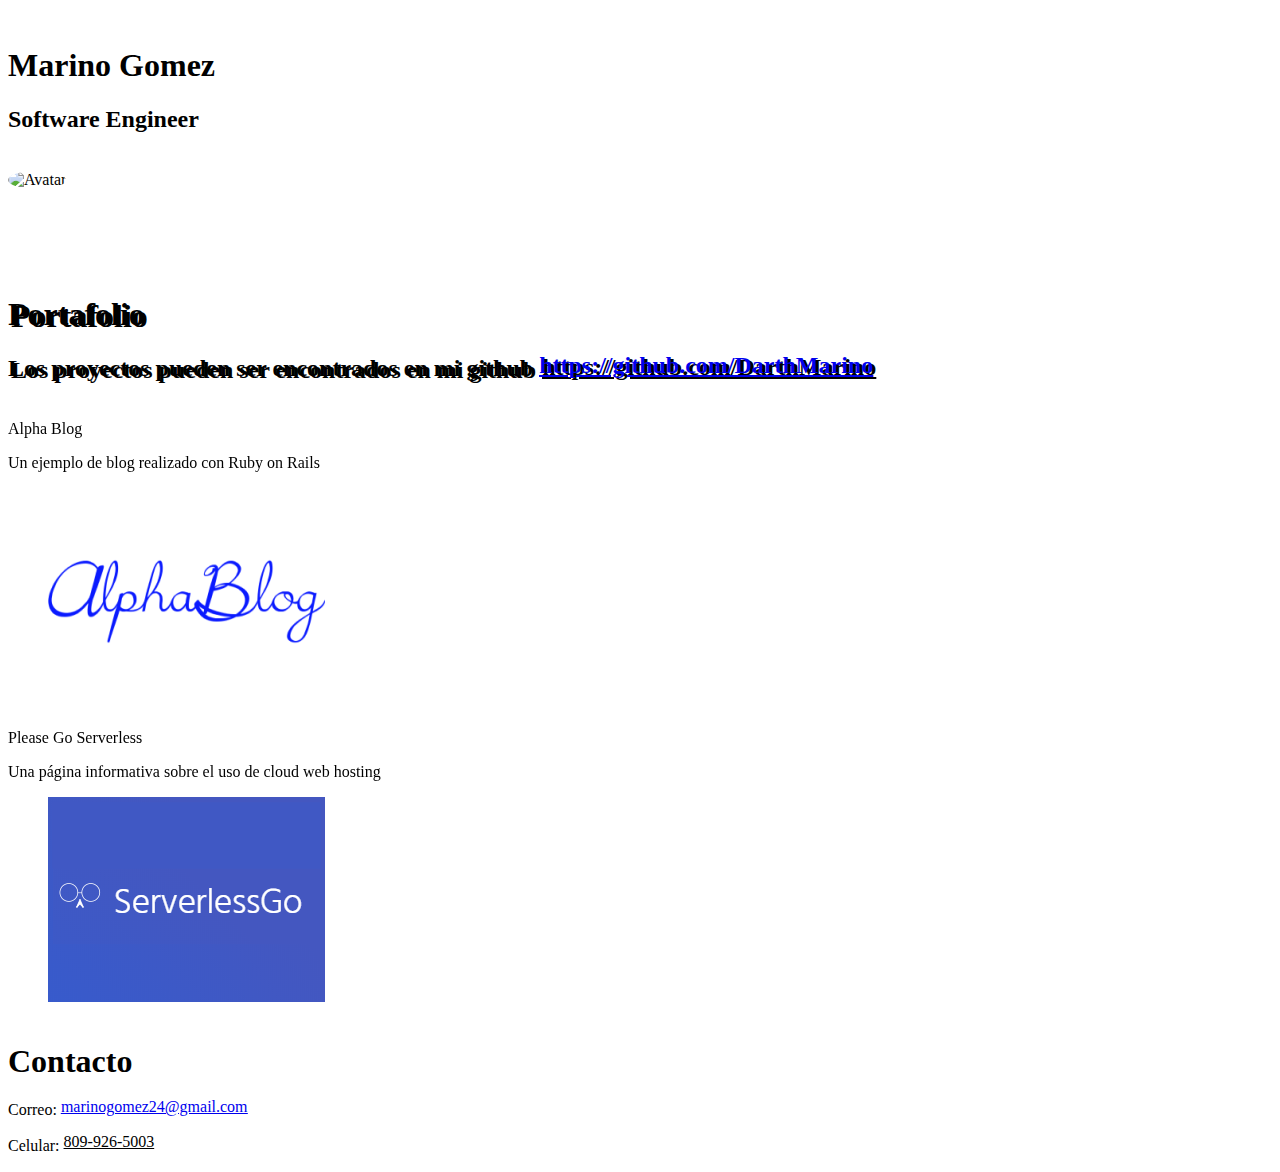
==== index.html @ 55f90006 "Fixed Locations" ====
<!DOCTYPE html>
<html>
  <head>
    <meta charset="utf-8">
    <meta name="viewport" content="width=device-width, initial-scale=1">
    <title>MaghiWorks</title>
    <link rel="stylesheet" href="https://cdn.jsdelivr.net/npm/bulma@0.8.0/css/bulma.min.css">
    <link rel="stylesheet" type="text/css" href="styles.css">
    <script defer src="https://use.fontawesome.com/releases/v5.3.1/js/all.js"></script>
    <script src="https://ajax.googleapis.com/ajax/libs/jquery/3.1.0/jquery.min.js"></script>
    <script src="home.js"></script>
  </head>
  <body>

    <section class="hero is-medium is-black has-bg-img fade-scroll">
      <div class="hero-body-padding-large fade-in">
        <br>
        <div class="container has-text-centered">
          <h1 class="title">
            Marino Gomez
          </h1>
          <h2 class="subtitle">
            Software Engineer
          </h2>
        </div>
        <br>
        <div class="container has-text-centered">
          <div class="img-profile"> 
            <img class="img-profile" src="/images/imgavatar.png" alt="Avatar" style="width:200px">
          </div>
        </div>
      </div>
    </section>

    <section class="section animated fadeInUp">
      <div class="tile is-ancestor">
        <div class="tile is-parent is-vertical">
          <article class="tile is-child box has-background-white-ter">
            <p class="title">About Me</p>
            <p class="subtitle">Soy un estudiante de Ingeniería de Software, y 
              actualmente me desenvuelvo en el área de Desarrollo Web, el lenguaje de 
              programación que más utilizo es Ruby y Javascript.
              Tengo conocimientos sobre CRUD, algoritmos y estructuras de datos, los cuales utilizo en mis proyectos personales.
              </p>
          </article>
        </div>
      </div>
    </section>
    <section style="background-position:0%;text-shadow:3px 2px #000000;" class="hero is-primary has-bg-img">
      <div class="hero-body">
        <div class="container">
          <h1 class="title">
            Portafolio
          </h1>
          <h2 class="subtitle">
            Los proyectos pueden ser encontrados en mi github 
            <a style="bottom:5px" class ="hvr-outline-in" href="https://github.com/DarthMarino"><u > https://github.com/DarthMarino</u> </a>
          </h2>
        </div>
      </div>
    </section>
    <section class="section">
      <div class="tile is-ancestor">
        <div class="tile is-parent">
          <div class="tile is-child box hvr-hang has-background-white-ter">
            <p class="title">Alpha Blog</p>
            <p class="subtitle">Un ejemplo de blog realizado con Ruby on Rails</p>
            <a href="https://maghiworks-blogapp.herokuapp.com/">
              <figure class="image hvr-outline-in">
                <img src="images/App1.png">
              </figure>
            </a>
          </div>
        </div>
        <div class="tile is-parent">
          <div class="tile is-child box hvr-hang has-background-white-ter">
            <p class="title">Please Go Serverless</p>
            <p class="subtitle">Una página informativa sobre el uso de cloud web hosting</p>
            <a href="https://darthmarino.github.io/PleaseGoServerless/">
              <figure class="image hvr-outline-in">
                <img src="images/App2.png">
              </figure>
            </a>
          </div>
        </div>
      </div>
    </section>
    <section style="background-position:bottom left" class="hero is-primary is-black has-bg-img">
      <div class="hero-body">
        <div class="container">
          <h1 class="title">
            Contacto
          </h1>
          <div class="subtitle">
            <p>
              Correo:
              <a style="bottom:5px" class ="hvr-outline-in" href="mailto:marinogomez24@gmail.com"><u>marinogomez24@gmail.com</u> </a>
            </p>
            <p >
              Celular:
              <a style="bottom:5px" class ="hvr-outline-in"><u>809-926-5003</u> </a>
            </p>
          </div>
        </div>
      </div>
    </section>

  </body>
</html>
---- styles.css ----
.has-bg-img {
    background-image: url(/images/heroBG.jpg);
    background-size: 100%;
    display: block;
    width: 100%;
    height: 100%;
    z-index: -2;
    }

.img-profile {
    border-radius: 50%;
}

.fade-in{
    animation:opac 1.2s
}@keyframes opac{from{opacity:0} to{opacity:1}}

.center{
  margin : 0 auto;
  text-align : center;
}

/* Animation */

@keyframes fadeInUp {
    from {
        transform: translate3d(0,40px,0)
    }

    to {
        transform: translate3d(0,0,0);
        opacity: 1
    }
}

@-webkit-keyframes fadeInUp {
    from {
        transform: translate3d(0,40px,0)
    }

    to {
        transform: translate3d(0,0,0);
        opacity: 1
    }
}

.animated {
    animation-duration: 1s;
    animation-fill-mode: both;
    -webkit-animation-duration: 1s;
    -webkit-animation-fill-mode: both
}

.fadeInUp {
    opacity: 0;
    animation-name: fadeInUp;
    -webkit-animation-name: fadeInUp;
}

/* Hang Effect for images*/
@-webkit-keyframes hvr-hang {
    0% {
      -webkit-transform: translateY(8px);
      transform: translateY(8px);
    }
    50% {
      -webkit-transform: translateY(4px);
      transform: translateY(4px);
    }
    100% {
      -webkit-transform: translateY(8px);
      transform: translateY(8px);
    }
  }
  @keyframes hvr-hang {
    0% {
      -webkit-transform: translateY(8px);
      transform: translateY(8px);
    }
    50% {
      -webkit-transform: translateY(4px);
      transform: translateY(4px);
    }
    100% {
      -webkit-transform: translateY(8px);
      transform: translateY(8px);
    }
  }
  @-webkit-keyframes hvr-hang-sink {
    100% {
      -webkit-transform: translateY(8px);
      transform: translateY(8px);
    }
  }
  @keyframes hvr-hang-sink {
    100% {
      -webkit-transform: translateY(8px);
      transform: translateY(8px);
    }
  }
  .hvr-hang {
    display: inline-block;
    vertical-align: middle;
    -webkit-transform: perspective(1px) translateZ(0);
    transform: perspective(1px) translateZ(0);
  }
  .hvr-hang:hover, .hvr-hang:focus, .hvr-hang:active {
    -webkit-animation-name: hvr-hang-sink, hvr-hang;
    animation-name: hvr-hang-sink, hvr-hang;
    -webkit-animation-duration: .3s, 1.5s;
    animation-duration: .3s, 1.5s;
    -webkit-animation-delay: 0s, .3s;
    animation-delay: 0s, .3s;
    -webkit-animation-timing-function: ease-out, ease-in-out;
    animation-timing-function: ease-out, ease-in-out;
    -webkit-animation-iteration-count: 1, infinite;
    animation-iteration-count: 1, infinite;
    -webkit-animation-fill-mode: forwards;
    animation-fill-mode: forwards;
    -webkit-animation-direction: normal, alternate;
    animation-direction: normal, alternate;
  }

  /* Outline In Effect */
.hvr-outline-in {
  vertical-align: middle;
  -webkit-transform: perspective(1px) translateZ(0);
  transform: perspective(1px) translateZ(0);
  box-shadow: 0 0 1px rgba(0, 0, 0, 0);
  position: relative;
}
.hvr-outline-in:before {
  pointer-events: none;
  content: '';
  position: absolute;
  border: #e1e1e1 solid 4px;
  top: -16px;
  right: -16px;
  bottom: -16px;
  left: -16px;
  opacity: 0;
  -webkit-transition-duration: 0.3s;
  transition-duration: 0.3s;
  -webkit-transition-property: top, right, bottom, left;
  transition-property: top, right, bottom, left;
}
.hvr-outline-in:hover:before, .hvr-outline-in:focus:before, .hvr-outline-in:active:before {
  top: -8px;
  right: -8px;
  bottom: -8px;
  left: -8px;
  opacity: 1;
}
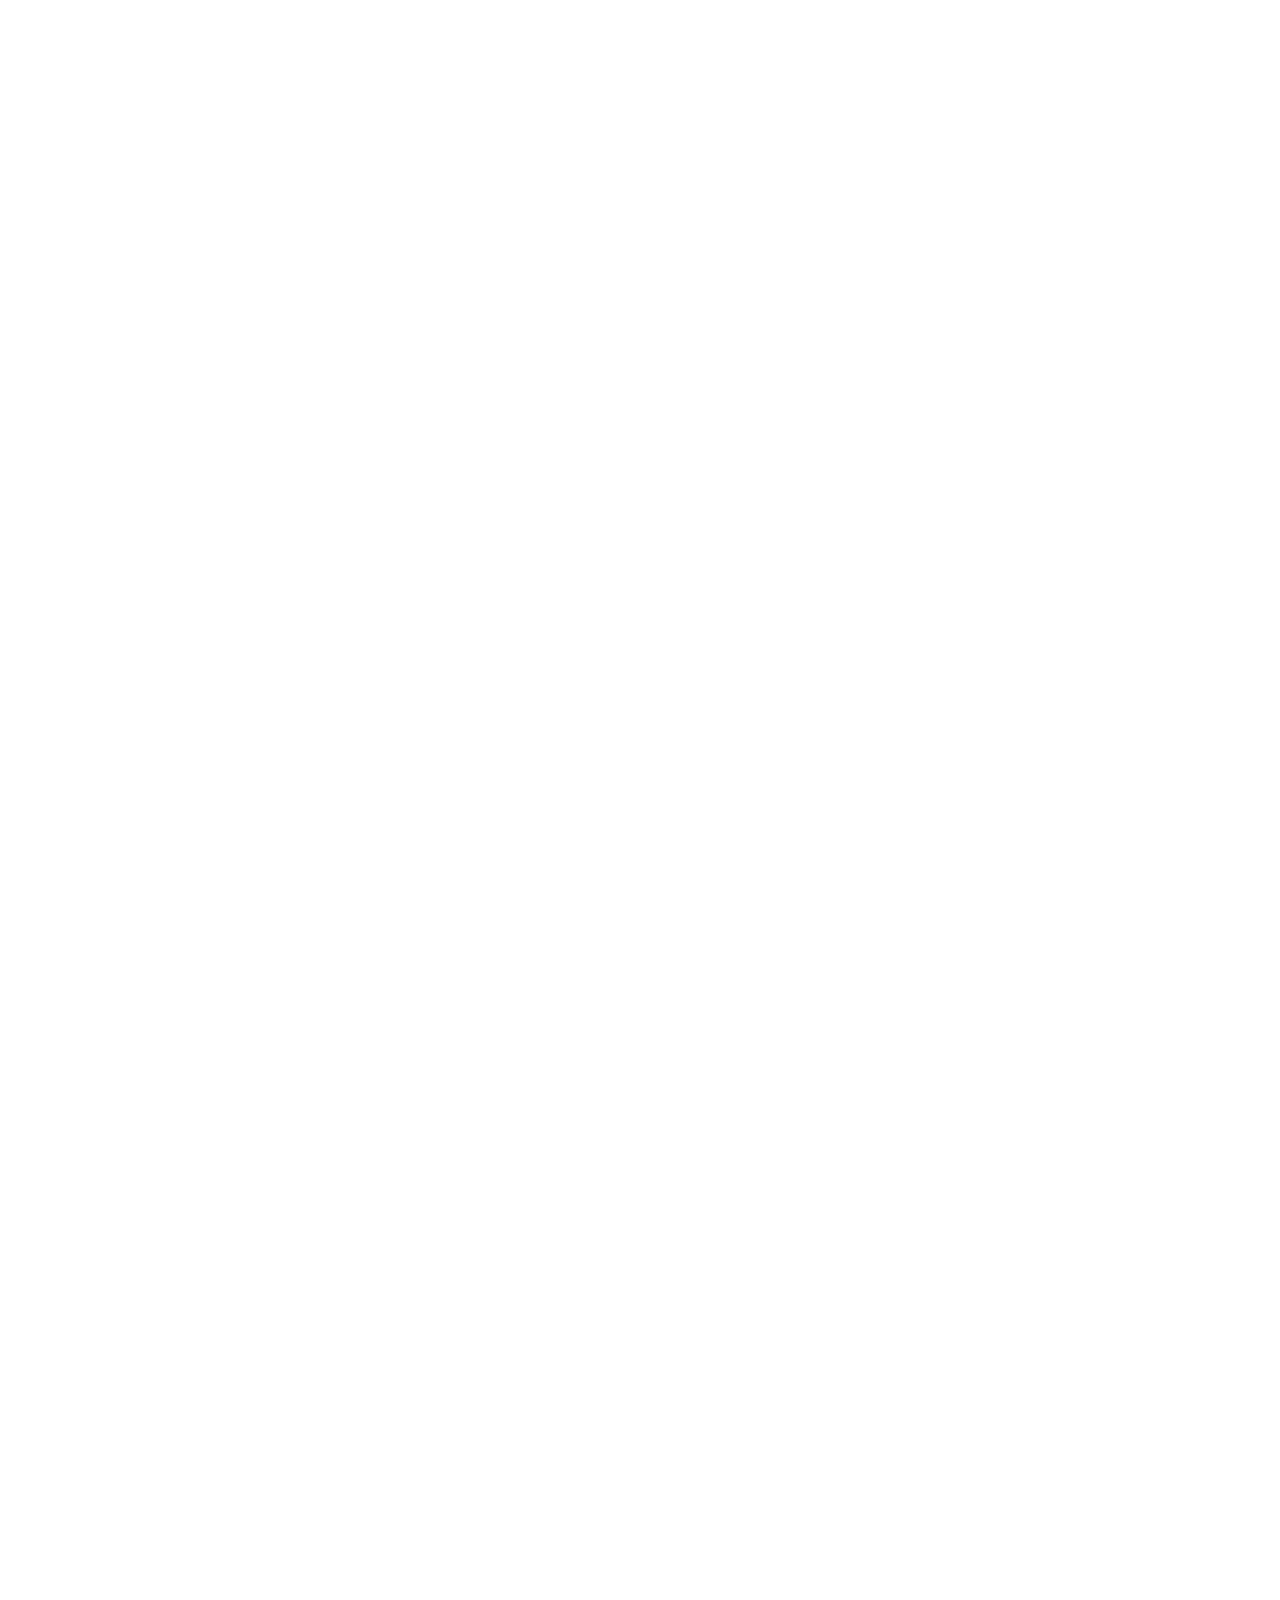
==== commit 16f396f5: "1.1.1" ====
--- a/index.html
+++ b/index.html
@@ -12,7 +12,7 @@
   </head>
   <body>
 
-    <section class="hero is-medium is-black has-bg-img fade-scroll">
+    <section class="hero is-medium is-black has-bg-img fade-scroll animated fadeInUp">
       <div class="hero-body-padding-large fade-in">
         <br>
         <div class="container has-text-centered">
@@ -26,17 +26,17 @@
         <br>
         <div class="container has-text-centered">
           <div class="img-profile"> 
-            <img class="img-profile" src="/images/imgavatar.png" alt="Avatar" style="width:200px">
+            <img class="img-profile" src="images/imgavatar.png" alt="Avatar" style="width:200px">
           </div>
         </div>
       </div>
     </section>
 
-    <section class="section animated fadeInUp">
+    <section class="section fade-scroll animated fadeInUp">
       <div class="tile is-ancestor">
-        <div class="tile is-parent is-vertical">
+        <div class="tile is-parent is-vertical hvr-hang">
           <article class="tile is-child box has-background-white-ter">
-            <p class="title">About Me</p>
+            <p class="title">Sobre Mí</p>
             <p class="subtitle">Soy un estudiante de Ingeniería de Software, y 
               actualmente me desenvuelvo en el área de Desarrollo Web, el lenguaje de 
               programación que más utilizo es Ruby y Javascript.
@@ -46,7 +46,8 @@
         </div>
       </div>
     </section>
-    <section style="background-position:0%;text-shadow:3px 2px #000000;" class="hero is-primary has-bg-img">
+
+    <section style="background-position:0%;text-shadow:3px 2px #000000;" class="hero is-primary has-bg-img fade-scroll animated fadeInUp">
       <div class="hero-body">
         <div class="container">
           <h1 class="title">
@@ -59,7 +60,8 @@
         </div>
       </div>
     </section>
-    <section class="section">
+
+    <section class="section fade-scroll animated fadeInUp">
       <div class="tile is-ancestor">
         <div class="tile is-parent">
           <div class="tile is-child box hvr-hang has-background-white-ter">
@@ -85,7 +87,56 @@
         </div>
       </div>
     </section>
-    <section style="background-position:bottom left" class="hero is-primary is-black has-bg-img">
+
+    <section style="background-position:0% 40%;text-shadow:3px 2px #000000;" class="hero is-primary has-bg-img fade-scroll animated fadeInUp">
+      <div class="hero-body">
+        <div class="container">
+          <h1 class="title">
+            Habilidades
+          </h1>
+          <h2 class="subtitle">
+            Áreas en las que me desenvuelvo. 
+          </h2>
+        </div>
+      </div>
+    </section>
+
+    <section class="section fade-scroll animated fadeInUp">
+      <div class="columns">
+        <div id= "rubyBox" class="column is-full hvr-hang">
+          <div class="box">
+            <p class="title is-5">Ruby</p>
+            <p class="subtitle">Lenguaje de programación dinámico y de código abierto enfocado en ser simple y productivo.</p>
+          </div>
+        </div>
+      </div>
+      <div class="columns">
+        <div id= "jsBox" class="column is-full hvr-hang">
+          <div class="box">
+            <p class="title is-5">Javascript</p>
+            <p class="subtitle">Lenguaje de programación interpretado por los navaegadores y usado para desarrollo y diseño de sitios web.</p>
+          </div>
+        </div>
+      </div>
+      <div class="columns">
+        <div id= "htmlBox" class="column is-full hvr-hang">
+          <div class="box">
+            <p class="title is-5">HTML</p>
+            <p class="subtitle">Lenguaje de marcado usado para codificar un documento, que usando texto incorrpora etiquetas con información adicional.</p>
+          </div>
+        </div>
+      </div>
+      <div class="columns">
+        <div id= "cssBox" class="column is-full hvr-hang">
+          <div class="box">
+            <p class="title is-5">CSS</p>
+            <p class="subtitle">Lenguaje de diseño gráfico para definir y crear la presentación de un documento.</p>
+          </div>
+        </div>
+      </div>
+    </section>
+
+    <section style="background-position:bottom left" class="hero is-primary is-black has-bg-img fade-scroll animated fadeInUp">
       <div class="hero-body">
         <div class="container">
           <h1 class="title">
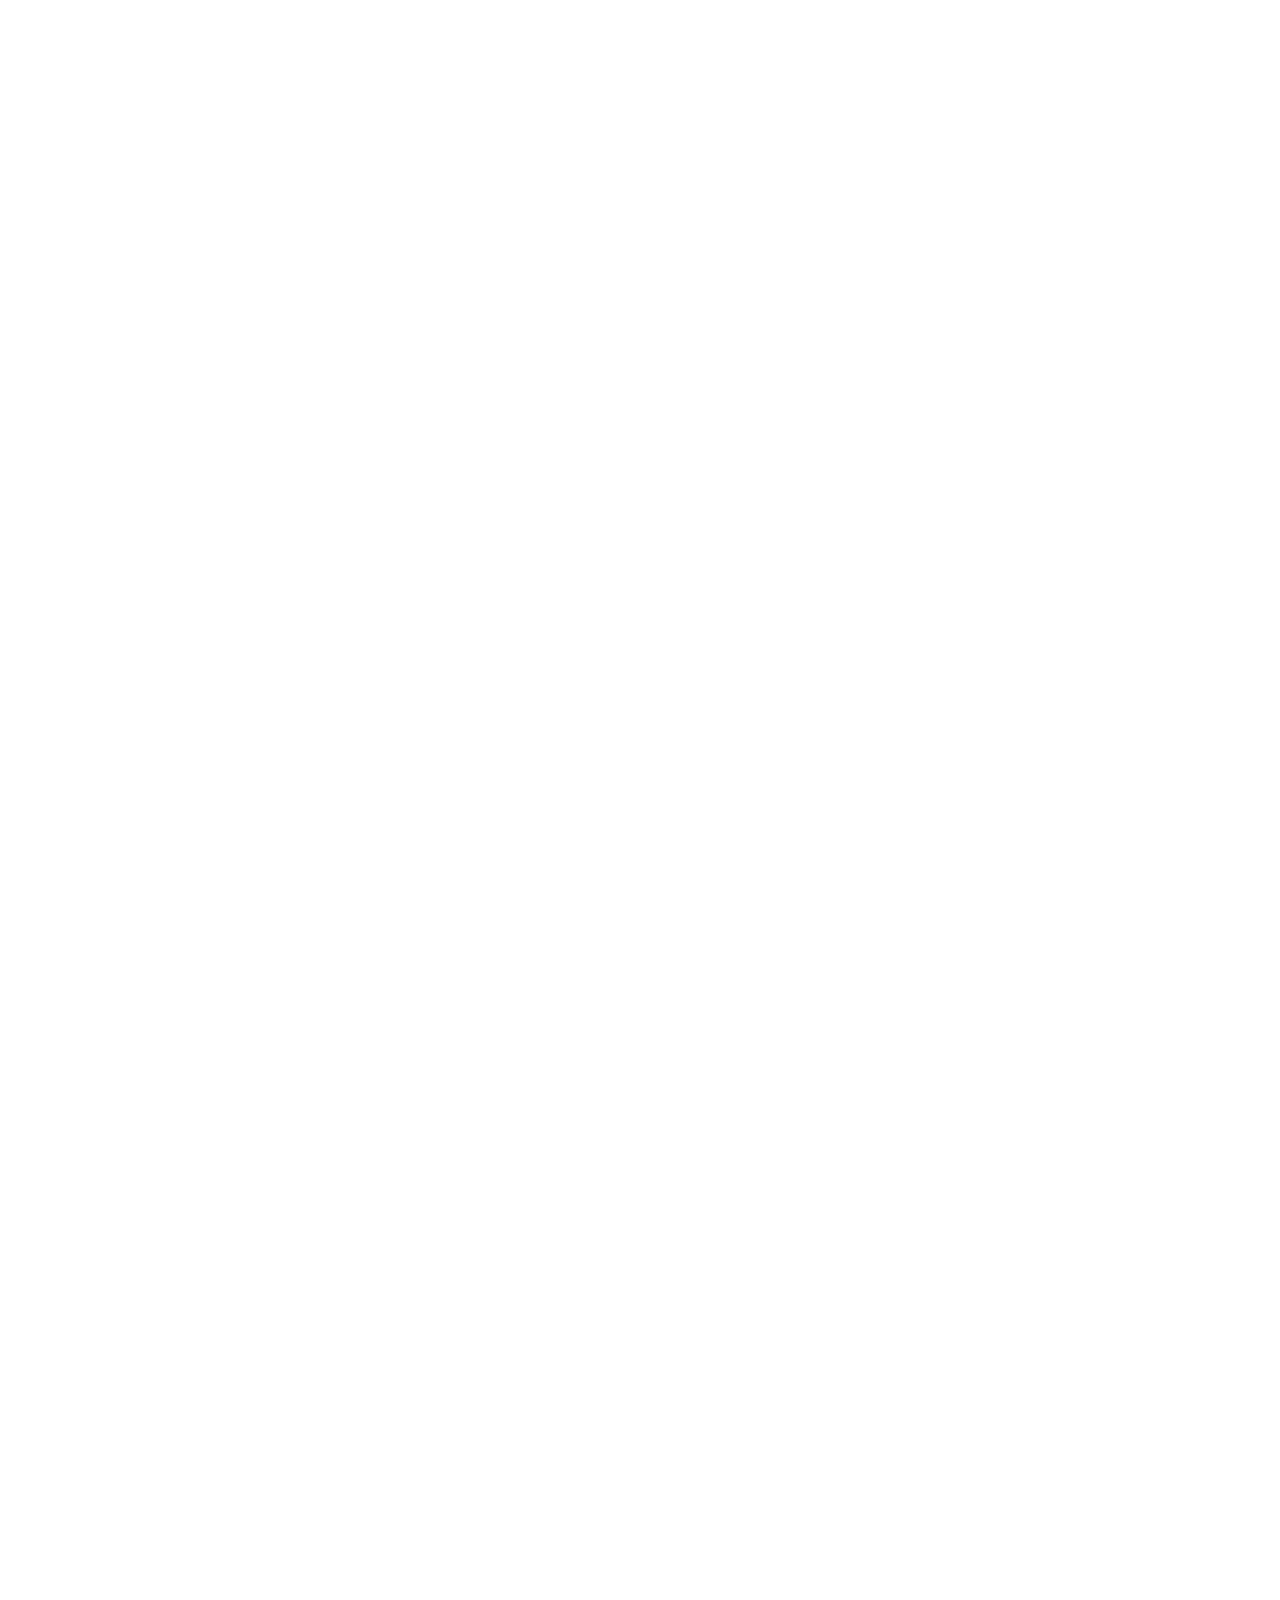
==== commit 55420229: "Changing img formats for performance" ====
--- a/index.html
+++ b/index.html
@@ -1,20 +1,30 @@
 <!DOCTYPE html>
-<html>
+<html lang="es">
   <head>
-    <meta charset="utf-8">
-    <meta name="viewport" content="width=device-width, initial-scale=1">
+    <meta charset="utf-8" />
+    <meta name="viewport" content="width=device-width, initial-scale=1" />
     <title>MaghiWorks</title>
-    <link rel="stylesheet" href="https://cdn.jsdelivr.net/npm/bulma@0.8.0/css/bulma.min.css">
-    <link rel="stylesheet" type="text/css" href="styles.css">
-    <script defer src="https://use.fontawesome.com/releases/v5.3.1/js/all.js"></script>
-    <script src="https://ajax.googleapis.com/ajax/libs/jquery/3.1.0/jquery.min.js"></script>
-    <script src="home.js"></script>
+    <link
+      rel="stylesheet"
+      href="https://cdn.jsdelivr.net/npm/bulma@0.8.0/css/bulma.min.css"
+      async
+    />
+    <link rel="stylesheet" type="text/css" href="styles.css" />
+    <script
+      defer
+      src="https://use.fontawesome.com/releases/v5.3.1/js/all.js"
+      async
+    ></script>
+    <script src="https://ajax.googleapis.com/ajax/libs/jquery/3.5.1/jquery.min.js"></script>
+
+    <script src="home.js" async></script>
   </head>
   <body>
-
-    <section class="hero is-medium is-black has-bg-img fade-scroll animated fadeInUp">
+    <section
+      class="hero is-medium is-black has-bg-img fade-scroll animated fadeInUp"
+    >
       <div class="hero-body-padding-large fade-in">
-        <br>
+        <br />
         <div class="container has-text-centered">
           <h1 class="title">
             Marino Gomez
@@ -23,10 +33,15 @@
             Software Engineer
           </h2>
         </div>
-        <br>
+        <br />
         <div class="container has-text-centered">
-          <div class="img-profile"> 
-            <img class="img-profile" src="images/imgavatar.png" alt="Avatar" style="width:200px">
+          <div class="img-profile">
+            <img
+              class="img-profile"
+              src="images/imgavatar.webp"
+              alt="Avatar"
+              style="width: 200px;"
+            />
           </div>
         </div>
       </div>
@@ -37,25 +52,35 @@
         <div class="tile is-parent is-vertical hvr-hang">
           <article class="tile is-child box has-background-white-ter">
             <p class="title">Sobre Mí</p>
-            <p class="subtitle">Soy un estudiante de Ingeniería de Software, y 
-              actualmente me desenvuelvo en el área de Desarrollo Web, el lenguaje de 
-              programación que más utilizo es Ruby y Javascript.
-              Tengo conocimientos sobre CRUD, algoritmos y estructuras de datos, los cuales utilizo en mis proyectos personales.
-              </p>
+            <p class="subtitle">
+              Soy un estudiante de Ingeniería de Software, y actualmente me
+              desenvuelvo en el área de Desarrollo Web, el lenguaje de
+              programación que más utilizo es Ruby y Javascript. Tengo
+              conocimientos sobre CRUD, algoritmos y estructuras de datos, los
+              cuales utilizo en mis proyectos personales.
+            </p>
           </article>
         </div>
       </div>
     </section>
 
-    <section style="background-position:0%;text-shadow:3px 2px #000000;" class="hero is-primary has-bg-img fade-scroll animated fadeInUp">
+    <section
+      style="background-position: 0%; text-shadow: 3px 2px #000000;"
+      class="hero is-primary has-bg-img fade-scroll animated fadeInUp"
+    >
       <div class="hero-body">
         <div class="container">
           <h1 class="title">
             Portafolio
           </h1>
           <h2 class="subtitle">
-            Los proyectos pueden ser encontrados en mi github 
-            <a style="bottom:5px" class ="hvr-outline-in" href="https://github.com/DarthMarino"><u > https://github.com/DarthMarino</u> </a>
+            Los proyectos pueden ser encontrados en mi github
+            <a
+              style="bottom: 5px;"
+              class="hvr-outline-in"
+              href="https://github.com/DarthMarino"
+              ><u> https://github.com/DarthMarino</u>
+            </a>
           </h2>
         </div>
       </div>
@@ -66,10 +91,12 @@
         <div class="tile is-parent">
           <div class="tile is-child box hvr-hang has-background-white-ter">
             <p class="title">Alpha Blog</p>
-            <p class="subtitle">Un ejemplo de blog realizado con Ruby on Rails</p>
+            <p class="subtitle">
+              Un ejemplo de blog realizado con Ruby on Rails
+            </p>
             <a href="https://maghiworks-blogapp.herokuapp.com/">
               <figure class="image hvr-outline-in">
-                <img src="images/App1.png">
+                <img src="images/App1.webp" />
               </figure>
             </a>
           </div>
@@ -77,10 +104,12 @@
         <div class="tile is-parent">
           <div class="tile is-child box hvr-hang has-background-white-ter">
             <p class="title">Please Go Serverless</p>
-            <p class="subtitle">Una página informativa sobre el uso de cloud web hosting</p>
+            <p class="subtitle">
+              Una página informativa sobre el uso de cloud web hosting
+            </p>
             <a href="https://darthmarino.github.io/PleaseGoServerless/">
               <figure class="image hvr-outline-in">
-                <img src="images/App2.png">
+                <img src="images/App2.webp" />
               </figure>
             </a>
           </div>
@@ -88,14 +117,17 @@
       </div>
     </section>
 
-    <section style="background-position:0% 40%;text-shadow:3px 2px #000000;" class="hero is-primary has-bg-img fade-scroll animated fadeInUp">
+    <section
+      style="background-position: 0% 40%; text-shadow: 3px 2px #000000;"
+      class="hero is-primary has-bg-img fade-scroll animated fadeInUp"
+    >
       <div class="hero-body">
         <div class="container">
           <h1 class="title">
             Habilidades
           </h1>
           <h2 class="subtitle">
-            Áreas en las que me desenvuelvo. 
+            Áreas en las que me desenvuelvo.
           </h2>
         </div>
       </div>
@@ -103,40 +135,55 @@
 
     <section class="section fade-scroll animated fadeInUp">
       <div class="columns">
-        <div id= "rubyBox" class="column is-full hvr-hang">
+        <div id="rubyBox" class="column is-full hvr-hang">
           <div class="box">
             <p class="title is-5">Ruby</p>
-            <p class="subtitle">Lenguaje de programación dinámico y de código abierto enfocado en ser simple y productivo.</p>
-          </div>
-        </div>
-      </div>
-      <div class="columns">
-        <div id= "jsBox" class="column is-full hvr-hang">
+            <p class="subtitle">
+              Lenguaje de programación dinámico y de código abierto enfocado en
+              ser simple y productivo.
+            </p>
+          </div>
+        </div>
+      </div>
+      <div class="columns">
+        <div id="jsBox" class="column is-full hvr-hang">
           <div class="box">
             <p class="title is-5">Javascript</p>
-            <p class="subtitle">Lenguaje de programación interpretado por los navaegadores y usado para desarrollo y diseño de sitios web.</p>
-          </div>
-        </div>
-      </div>
-      <div class="columns">
-        <div id= "htmlBox" class="column is-full hvr-hang">
+            <p class="subtitle">
+              Lenguaje de programación interpretado por los navaegadores y usado
+              para desarrollo y diseño de sitios web.
+            </p>
+          </div>
+        </div>
+      </div>
+      <div class="columns">
+        <div id="htmlBox" class="column is-full hvr-hang">
           <div class="box">
             <p class="title is-5">HTML</p>
-            <p class="subtitle">Lenguaje de marcado usado para codificar un documento, que usando texto incorrpora etiquetas con información adicional.</p>
-          </div>
-        </div>
-      </div>
-      <div class="columns">
-        <div id= "cssBox" class="column is-full hvr-hang">
+            <p class="subtitle">
+              Lenguaje de marcado usado para codificar un documento, que usando
+              texto incorrpora etiquetas con información adicional.
+            </p>
+          </div>
+        </div>
+      </div>
+      <div class="columns">
+        <div id="cssBox" class="column is-full hvr-hang">
           <div class="box">
             <p class="title is-5">CSS</p>
-            <p class="subtitle">Lenguaje de diseño gráfico para definir y crear la presentación de un documento.</p>
-          </div>
-        </div>
-      </div>
-    </section>
-
-    <section style="background-position:bottom left" class="hero is-primary is-black has-bg-img fade-scroll animated fadeInUp">
+            <p class="subtitle">
+              Lenguaje de diseño gráfico para definir y crear la presentación de
+              un documento.
+            </p>
+          </div>
+        </div>
+      </div>
+    </section>
+
+    <section
+      style="background-position: bottom left;"
+      class="hero is-primary is-black has-bg-img fade-scroll animated fadeInUp"
+    >
       <div class="hero-body">
         <div class="container">
           <h1 class="title">
@@ -145,16 +192,22 @@
           <div class="subtitle">
             <p>
               Correo:
-              <a style="bottom:5px" class ="hvr-outline-in" href="mailto:marinogomez24@gmail.com"><u>marinogomez24@gmail.com</u> </a>
-            </p>
-            <p >
+              <a
+                style="bottom: 5px;"
+                class="hvr-outline-in"
+                href="mailto:marinogomez24@gmail.com"
+                ><u>marinogomez24@gmail.com</u>
+              </a>
+            </p>
+            <p>
               Celular:
-              <a style="bottom:5px" class ="hvr-outline-in"><u>809-926-5003</u> </a>
-            </p>
-          </div>
-        </div>
-      </div>
-    </section>
-
+              <a style="bottom: 5px;" class="hvr-outline-in"
+                ><u>809-926-5003</u>
+              </a>
+            </p>
+          </div>
+        </div>
+      </div>
+    </section>
   </body>
-</html>+</html>
--- a/styles.css
+++ b/styles.css
@@ -1,127 +1,153 @@
 .has-bg-img {
-    background-image: url(/images/heroBG.jpg);
-    background-size: 100%;
-    display: block;
-    width: 100%;
-    height: 100%;
-    z-index: -2;
-    }
+  background-image: url(images/heroBG.webp);
+  background-size: 100%;
+  display: block;
+  width: 100%;
+  height: 100%;
+  z-index: -2;
+}
+
+#rubyBox :hover {
+  background-color: red;
+}
+
+#jsBox :hover {
+  background-color: yellow;
+}
+
+#htmlBox :hover {
+  background-color: rgb(255, 153, 0);
+}
+
+#cssBox :hover {
+  background-color: rgb(0, 162, 255);
+}
 
 .img-profile {
-    border-radius: 50%;
+  border-radius: 50%;
 }
 
-.fade-in{
-    animation:opac 1.2s
-}@keyframes opac{from{opacity:0} to{opacity:1}}
+.fade-in {
+  animation: opac 1.2s;
+}
+@keyframes opac {
+  from {
+    opacity: 0;
+  }
+  to {
+    opacity: 1;
+  }
+}
 
-.center{
-  margin : 0 auto;
-  text-align : center;
+.center {
+  margin: 0 auto;
+  text-align: center;
 }
 
 /* Animation */
 
 @keyframes fadeInUp {
-    from {
-        transform: translate3d(0,40px,0)
-    }
+  from {
+    transform: translate3d(0, 40px, 0);
+  }
 
-    to {
-        transform: translate3d(0,0,0);
-        opacity: 1
-    }
+  to {
+    transform: translate3d(0, 0, 0);
+    opacity: 1;
+  }
 }
 
 @-webkit-keyframes fadeInUp {
-    from {
-        transform: translate3d(0,40px,0)
-    }
+  from {
+    transform: translate3d(0, 40px, 0);
+  }
 
-    to {
-        transform: translate3d(0,0,0);
-        opacity: 1
-    }
+  to {
+    transform: translate3d(0, 0, 0);
+    opacity: 1;
+  }
 }
 
 .animated {
-    animation-duration: 1s;
-    animation-fill-mode: both;
-    -webkit-animation-duration: 1s;
-    -webkit-animation-fill-mode: both
+  animation-duration: 1s;
+  animation-fill-mode: both;
+  -webkit-animation-duration: 1s;
+  -webkit-animation-fill-mode: both;
 }
 
 .fadeInUp {
-    opacity: 0;
-    animation-name: fadeInUp;
-    -webkit-animation-name: fadeInUp;
+  opacity: 0;
+  animation-name: fadeInUp;
+  -webkit-animation-name: fadeInUp;
 }
 
 /* Hang Effect for images*/
 @-webkit-keyframes hvr-hang {
-    0% {
-      -webkit-transform: translateY(8px);
-      transform: translateY(8px);
-    }
-    50% {
-      -webkit-transform: translateY(4px);
-      transform: translateY(4px);
-    }
-    100% {
-      -webkit-transform: translateY(8px);
-      transform: translateY(8px);
-    }
+  0% {
+    -webkit-transform: translateY(8px);
+    transform: translateY(8px);
   }
-  @keyframes hvr-hang {
-    0% {
-      -webkit-transform: translateY(8px);
-      transform: translateY(8px);
-    }
-    50% {
-      -webkit-transform: translateY(4px);
-      transform: translateY(4px);
-    }
-    100% {
-      -webkit-transform: translateY(8px);
-      transform: translateY(8px);
-    }
+  50% {
+    -webkit-transform: translateY(4px);
+    transform: translateY(4px);
   }
-  @-webkit-keyframes hvr-hang-sink {
-    100% {
-      -webkit-transform: translateY(8px);
-      transform: translateY(8px);
-    }
+  100% {
+    -webkit-transform: translateY(8px);
+    transform: translateY(8px);
   }
-  @keyframes hvr-hang-sink {
-    100% {
-      -webkit-transform: translateY(8px);
-      transform: translateY(8px);
-    }
+}
+@keyframes hvr-hang {
+  0% {
+    -webkit-transform: translateY(8px);
+    transform: translateY(8px);
   }
-  .hvr-hang {
-    display: inline-block;
-    vertical-align: middle;
-    -webkit-transform: perspective(1px) translateZ(0);
-    transform: perspective(1px) translateZ(0);
+  50% {
+    -webkit-transform: translateY(4px);
+    transform: translateY(4px);
   }
-  .hvr-hang:hover, .hvr-hang:focus, .hvr-hang:active {
-    -webkit-animation-name: hvr-hang-sink, hvr-hang;
-    animation-name: hvr-hang-sink, hvr-hang;
-    -webkit-animation-duration: .3s, 1.5s;
-    animation-duration: .3s, 1.5s;
-    -webkit-animation-delay: 0s, .3s;
-    animation-delay: 0s, .3s;
-    -webkit-animation-timing-function: ease-out, ease-in-out;
-    animation-timing-function: ease-out, ease-in-out;
-    -webkit-animation-iteration-count: 1, infinite;
-    animation-iteration-count: 1, infinite;
-    -webkit-animation-fill-mode: forwards;
-    animation-fill-mode: forwards;
-    -webkit-animation-direction: normal, alternate;
-    animation-direction: normal, alternate;
+  100% {
+    -webkit-transform: translateY(8px);
+    transform: translateY(8px);
   }
+}
+@-webkit-keyframes hvr-hang-sink {
+  100% {
+    -webkit-transform: translateY(8px);
+    transform: translateY(8px);
+  }
+}
+@keyframes hvr-hang-sink {
+  100% {
+    -webkit-transform: translateY(8px);
+    transform: translateY(8px);
+  }
+}
+.hvr-hang {
+  display: inline-block;
+  vertical-align: middle;
+  -webkit-transform: perspective(1px) translateZ(0);
+  transform: perspective(1px) translateZ(0);
+}
+.hvr-hang:hover,
+.hvr-hang:focus,
+.hvr-hang:active {
+  -webkit-animation-name: hvr-hang-sink, hvr-hang;
+  animation-name: hvr-hang-sink, hvr-hang;
+  -webkit-animation-duration: 0.3s, 1.5s;
+  animation-duration: 0.3s, 1.5s;
+  -webkit-animation-delay: 0s, 0.3s;
+  animation-delay: 0s, 0.3s;
+  -webkit-animation-timing-function: ease-out, ease-in-out;
+  animation-timing-function: ease-out, ease-in-out;
+  -webkit-animation-iteration-count: 1, infinite;
+  animation-iteration-count: 1, infinite;
+  -webkit-animation-fill-mode: forwards;
+  animation-fill-mode: forwards;
+  -webkit-animation-direction: normal, alternate;
+  animation-direction: normal, alternate;
+}
 
-  /* Outline In Effect */
+/* Outline In Effect */
 .hvr-outline-in {
   vertical-align: middle;
   -webkit-transform: perspective(1px) translateZ(0);
@@ -131,7 +157,7 @@
 }
 .hvr-outline-in:before {
   pointer-events: none;
-  content: '';
+  content: "";
   position: absolute;
   border: #e1e1e1 solid 4px;
   top: -16px;
@@ -144,10 +170,12 @@
   -webkit-transition-property: top, right, bottom, left;
   transition-property: top, right, bottom, left;
 }
-.hvr-outline-in:hover:before, .hvr-outline-in:focus:before, .hvr-outline-in:active:before {
+.hvr-outline-in:hover:before,
+.hvr-outline-in:focus:before,
+.hvr-outline-in:active:before {
   top: -8px;
   right: -8px;
   bottom: -8px;
   left: -8px;
   opacity: 1;
-}+}
